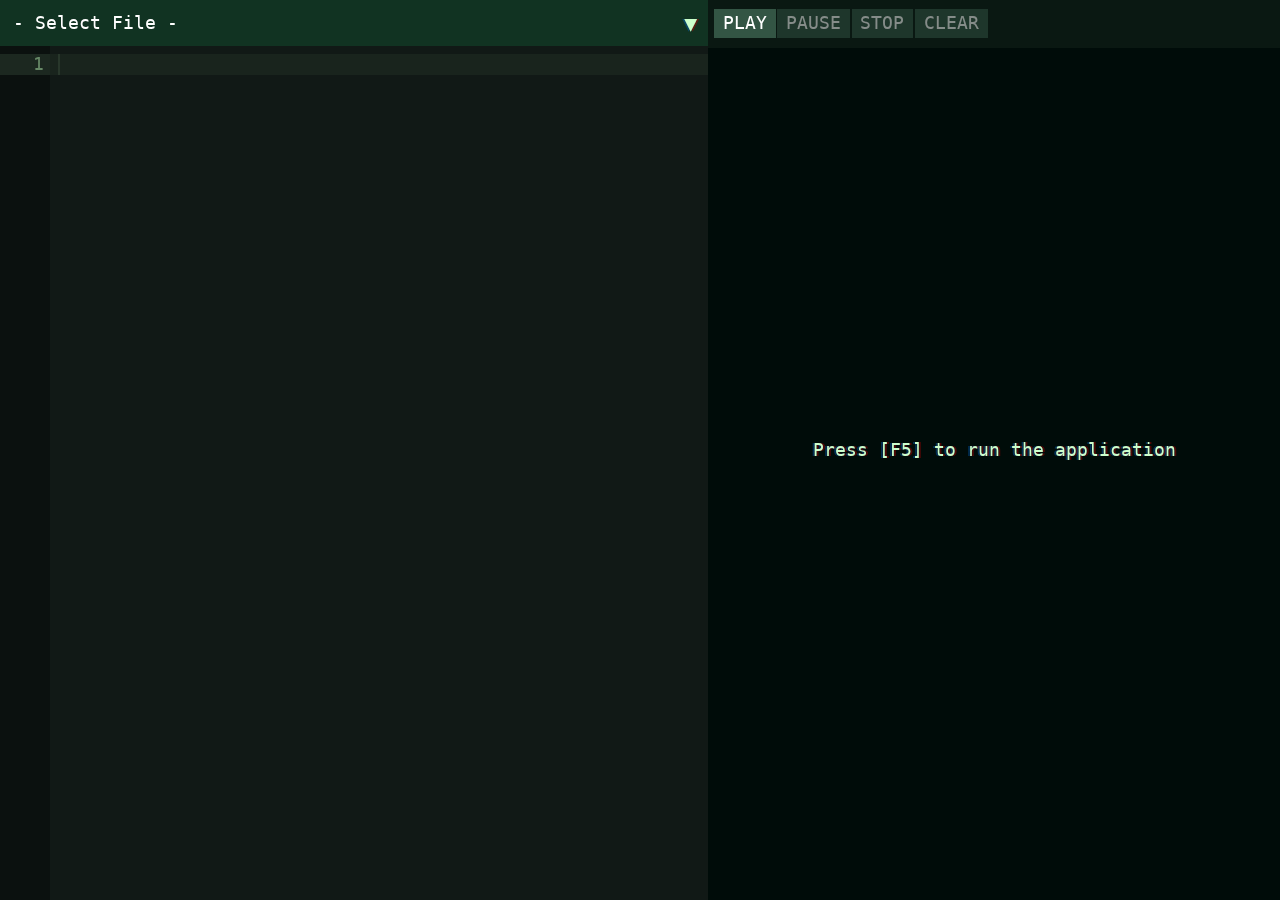
==== editor/index.html @ 88e75233 "Add Pixelmap Support" ====
<!DOCTYPE html>
<html lang="en">
    <head>
        <meta charset="UTF-8">
        <meta http-equiv="X-UA-Compatible" content="IE=edge">
        <meta name="viewport" content="width=device-width, initial-scale=1.0">
        <link rel="icon" type="image/x-icon" href="../favicon.ico">
        
        <title>Tausly</title>
        
        <link rel="stylesheet" href="dejavu-sans.css">
        <link rel="stylesheet" href="style.css">
        
        <script src="tausly.js"></script>
        
        <script src="ace.js" defer></script>
        <script src="mode-tausly.js" defer></script>
        
        <script src="script.js"></script>
    </head>
    
    <body>
        
        <div id="wrapper">
            
            <div id="top-background"></div>
            
            <div id="side" class="visible" animate>
                <div class="select-wrapper">
                    <select>
                        <option value="_"></option>
                        <option value="" selected="selected">- Select File -</option>
                        <option value="_"></option>
                        <option value="game-platformer.tausly">game-platformer.tausly</option>
                        <option value="game-pong.tausly">game-pong.tausly</option>
                        <option value="map.tausly">map.tausly</option>
                        <option value="music.tausly">music.tausly</option>
                        <option value="sprite.tausly">sprite.tausly</option>
                        <option value="_"></option>
                    </select>
                </div>
                <div id="code"></div>
            </div>
            
            <div id="top" animate>
                <button id="play-button">Play</button>
                <button id="pause-button" disabled>Pause</button>
                <button id="stop-button" disabled>Stop</button>
                <button id="clear-button" disabled>Clear</button>
            </div>
            
            <div id="view" animate>
                <div id="empty" draggable="true">Press [F5] to run the application</div>
                <canvas></canvas>
            </div>
            
            <div id="log" animate></div>
            
        </div>
        
    </body>
    
</html>
---- editor/dejavu-sans.css ----
@font-face {
    font-family: dejavu;
    src: url('dejavu-sans-mono.woff') format('woff');
}
---- editor/style.css ----
:root {
    --side-width: 44.25rem;
    
    --bg-color: #111916;
    
    --code-color: rgb(102, 136, 102);
    
    --code-color-8: rgba(102, 136, 102, .8);
    --code-color-6: rgba(102, 136, 102, .6);
    --code-color-2: rgba(102, 136, 102, .2);
    --code-color-1: rgba(102, 136, 102, .1);
}

::-webkit-scrollbar {
    width: 3px;
    height: 3px;
}

::-webkit-scrollbar-corner {
    background: var(--bg-color);
}

::-webkit-scrollbar-track {
    background: var(--bg-color);
}

::-webkit-scrollbar-thumb {
    background: #132;
}

::-webkit-scrollbar-thumb:hover {
    background: #132;
}

[animate] {
    transition:
        top 200ms,
        left 200ms,
        right 200ms,
        bottom 200ms,
        width 200ms,
        height 200ms;
}

body {
    background: #000c09;
    color: #cfc;
    font-size: 1.1em;
    text-shadow: -2px 0 0 rgba(0, 100, 200, .4), 2px 0 0 rgba(200, 0, 0, .4);
    margin: 0;
    padding: 0;
    width: 100%;
    height: 100%;
    overflow: hidden;
}

body,
button, select {
    font-family: dejavu;
}

button, select {
    font-size: 1em;
}

/*
    @media screen and (min-width: 2300px) {
        :root {
            --side-width: 51.75rem;
        }
        body {
            font-size: 1.3em;
        }
        canvas {
            scale: 1.18;
        }
    }
*/

button {
    display: block;
    background: #354;
    color: white;
    border: none;
    outline: none;
    margin: 0;
    padding: .25em .5em;
    cursor: pointer;
}

button:hover {
    background: #465;
}

button:active {
    background: #496959;
}

button[disabled] {
    cursor: default;
    background: #354;
    opacity: .5;
}

button.highlight {
    outline: 2px solid yellow;
    animation-name: highlight-animation;
    animation-duration: 1s;
    animation-iteration-count: infinite;
    z-index: 1;
}

@keyframes highlight-animation {
    0%, 50% {
        outline-color: rgba(155, 255, 0, 0);
        outline-offset: 0;
    }
    75% {
        outline-color: rgba(155, 255, 0, 1);
        outline-offset: 3px;
    }
    100% {
        outline-color: rgba(155, 255, 0, 0);
        outline-offset: 9px;
    }
}

select {
    padding: .75em;
    outline: none;
    border: none;
    background: #132;
    color: white;
    appearance: none;
    width: 100%;
}

.select-arrow {
    position: absolute;
    top: .6em;
    right: .25em;
    pointer-events: none;
    opacity: .75;
}

option {
    background: black;
}

canvas {
    max-width: 100%;
    max-height: 100%;
    transition: scale 300ms;
}

#top-background {
    position: absolute;
    width: 100%;
    height: 2.75em;
    background: var(--code-color-1);
}

#wrapper {
    position: absolute;
    top: 0;
    left: 0;
    right: 0;
    bottom: 0;
    opacity: 0;
    transition: all 500ms;
    transform: perspective(75vh) rotateX(10deg) scale(.75);
}

#wrapper.visible {
    opacity: 1;
    transform: perspective(75vh) rotateX(0) scale(1);
}

#top {
    position: absolute;
    left: 0;
    padding: .5em;
    gap: .1em;
    z-index: 1;
    display: flex;
    justify-content: center;
    width: 268px;
    left: calc(50% - 134px);
}

#top button {
    text-transform: uppercase;
}

#side.visible + #top {
    left: min(calc(100% - 13em), var(--side-width));
}

#side {
    position: absolute;
    left: 0;
    top: 0;
    width: 0;
    bottom: 0;
    overflow: hidden;
    display: flex;
    flex-direction: column;
}

#side.visible {
    width: var(--side-width);
}

#side .select-wrapper {
    position: relative;
    flex: 0;
}

#side .select-wrapper::after {
    font-family: monospace;
    font-size: 1.5em;
    content: '▼';
    position: absolute;
    display: block;
    right: .5em;
    top: .5em;
    pointer-events: none;
}

#side select {
    cursor: pointer;
}

#side.visible + #top + #view,
#side.visible + #top + #view + #log {
    left: var(--side-width);
}

#view {
    position: absolute;
    top: 0;
    left: 0;
    right: 0;
    height: 100%;
    display: flex;
    justify-content: center;
    align-items: center;
}

#view.with-log {
    height: 73%;
}

#log {
    position: absolute;
    left: 0;
    right: 0;
    bottom: 0;
    height: 0;
    padding: 1em 0;
    overflow: hidden scroll;
}

#view.with-log + #log {
    height: 27%;
}

#log div {
    padding: 0 0 0 1em;
    line-height: 1.75em;
    background: #000f0c;
}

#log div:nth-child(odd) {
    background: #091310;
}

#empty {
    position: absolute;
    transition: opacity 200ms;
    z-index: -1;
    pointer-events: none;
    user-select: none;
    -webkit-user-drag: none;
}

#side + #view > #empty {
    opacity: 0;
}

#empty,
#side.visible + #top + #view > #empty {
    opacity: 1;
}

#code {
    flex: 1;
}

#code.ace-tm {
    background: #111916;
    text-shadow: none;
    line-height: 1.2em;
}

#code.ace-tm .ace_content {
    padding-right: 0;
}

#code.ace-tm .ace_gutter {
    color: var(--code-color-6);
    background: rgba(0, 0, 0, .3);
}

#code.ace-tm .ace_gutter-active-line {
    color: var(--code-color);
    background: var(--code-color-2);
}

#code.ace-tm .ace_active-line {
    background: var(--code-color-1);
}

#code.ace-tm .ace_cursor {
    color: var(--code-color);
}

#code.ace-tm .ace_selected-word {
    background: var(--code-color-6);
    border: none;
}

#code.ace-tm .ace_marker-layer .ace_selection {
    background: var(--code-color-8);
}

#code.ace-tm {
    color: #7a7;
}

#code.ace-tm .ace_method {
    /* color: #cfc; */
    color: #7fa;
}

#code.ace-tm .ace_block {
    color: #9d3;
}

#code.ace-tm .ace_jump {
    font-weight: bold;
    color: rgb(255, 125, 255);
}

#code.ace-tm .ace_label {
    font-weight: normal;
    color: rgb(255, 125, 255);
}

#code.ace-tm .ace_number {
    color: white;
}

#code.ace-tm .ace_const {
    color: lightsteelblue;
}

#code.ace-tm .ace_func {
    color: orange;
}

#code.ace-tm .ace_string {
    color: #ccc;
}

#code.ace-tm .ace_key {
    color: #ee6;
}

#code.ace-tm .ace_operator {
    color: cyan;
    text-shadow: 0 0 .2em cyan;
}

#code.ace-tm .ace_gutter,
#code.ace-tm .ace_gutter-layer {
  width: 50px !important;
}

#code.ace-tm .ace_scroller {
    left: 50px !important;
}

#code.ace-tm .ace_gutter-layer > * {
  margin-left: -25px;
}
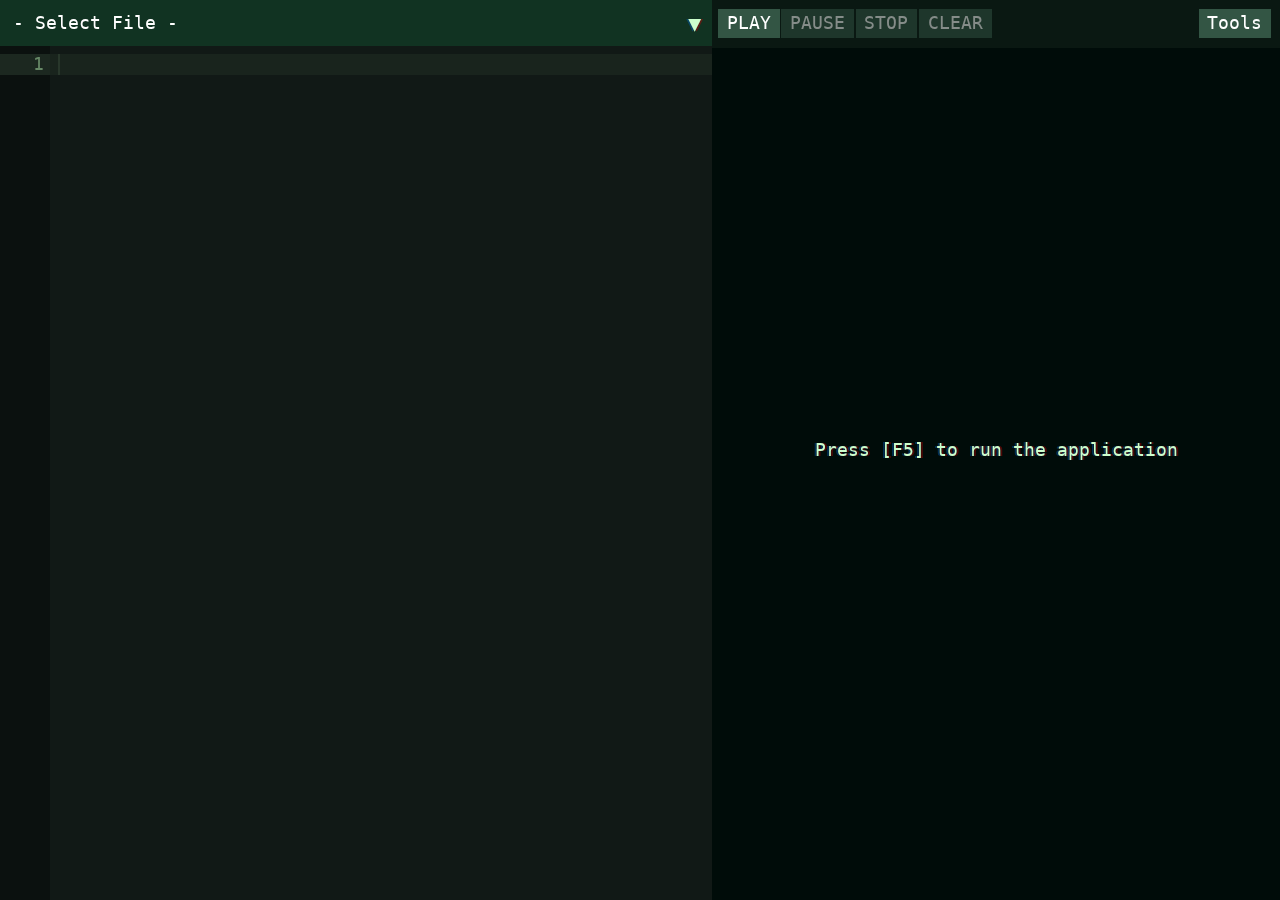
==== commit 6ed6f6b5: "Tools" ====
--- a/editor/index.html
+++ b/editor/index.html
@@ -4,7 +4,7 @@
         <meta charset="UTF-8">
         <meta http-equiv="X-UA-Compatible" content="IE=edge">
         <meta name="viewport" content="width=device-width, initial-scale=1.0">
-        <link rel="icon" type="image/x-icon" href="../favicon.ico">
+        <link rel="icon" type="image/x-icon" href="favicon.ico">
         
         <title>Tausly</title>
         
@@ -56,6 +56,19 @@
             
             <div id="log" animate></div>
             
+            <div id="top-right">
+                <button id="tools-button">Tools</button>
+            </div>
+            
+            <div id="tools-background"></div>
+            <div id="tools">
+                <div id="tool-image-to-tausly">
+                    <input type="file">
+                    <button>Generate</button>
+                    <pre></pre>
+                </div>
+            </div>
+            
         </div>
         
     </body>
--- a/editor/style.css
+++ b/editor/style.css
@@ -1,5 +1,5 @@
 :root {
-    --side-width: 44.25rem;
+    --side-width: 44.5rem;
     
     --bg-color: #111916;
     
@@ -9,6 +9,11 @@
     --code-color-6: rgba(102, 136, 102, .6);
     --code-color-2: rgba(102, 136, 102, .2);
     --code-color-1: rgba(102, 136, 102, .1);
+}
+
+* {
+    scrollbar-color: rgba(255, 255, 255, 0.2) rgba(0, 0, 0, 0.4);
+    scrollbar-width: thin;
 }
 
 ::-webkit-scrollbar {
@@ -349,7 +354,7 @@
 
 #code.ace-tm .ace_jump {
     font-weight: bold;
-    color: rgb(255, 125, 255);
+    color: rgb(205, 105, 205);
 }
 
 #code.ace-tm .ace_label {
@@ -362,11 +367,11 @@
 }
 
 #code.ace-tm .ace_const {
-    color: lightsteelblue;
+    color: #8ad;
 }
 
 #code.ace-tm .ace_func {
-    color: orange;
+    color: #e60;
 }
 
 #code.ace-tm .ace_string {
@@ -393,4 +398,56 @@
 
 #code.ace-tm .ace_gutter-layer > * {
   margin-left: -25px;
+}
+
+
+
+#top-right {
+    position: absolute;
+    top: .5em;
+    right: .5em;
+    z-index: 8;
+}
+
+#tools-background,
+#tools {
+    position: absolute;
+    top: 0;
+    left: 0;
+    right: 0;
+    bottom: 0;
+    pointer-events: none;
+    opacity: 0;
+    transition: all 200ms;
+}
+
+#tools-background.visible {
+    pointer-events: unset;
+}
+
+#tools-background.visible,
+#tools-background.visible + #tools {
+    opacity: 1;
+}
+
+#tools-background {
+    background: rgba(0, 0, 0, .3);
+    z-index: 9;
+}
+
+#tools {
+    z-index: 10;
+    display: flex;
+    justify-content: center;
+    align-items: center;
+}
+
+#tools > * {
+    pointer-events: all;
+}
+
+#tool-image-to-tausly {
+    background: var(--bg-color);
+    width: 50%;
+    height: 50%;
 }